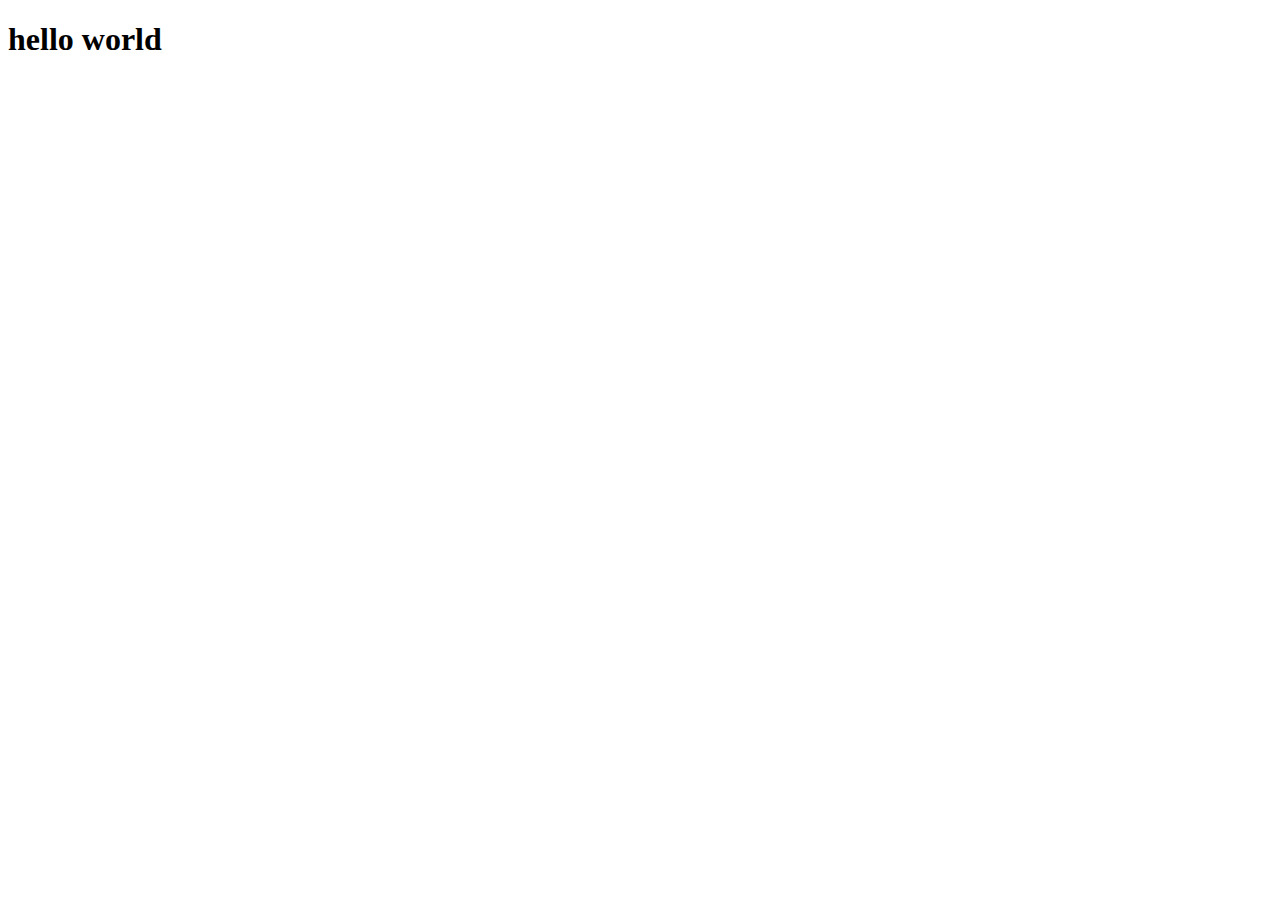
==== index 8.14.38 PM.html @ 75a4576a "added the text hello world to index.html" ====
<!DOCTYPE html>
<html lang="en">
  <head>
    <meta charset="UTF-8">
    <title>Fork Me! FCC: Test Suite Template</title>
    <link rel="stylesheet" href="css/style.css">
  </head>

  <body>
    <h1>hello world</h1>
    <script src="https://cdn.freecodecamp.org/testable-projects-fcc/v1/bundle.js"></script>

    <!--

    Hello Camper!

    For now, the test suite only works in Chrome!
    Please read the README below in the JS Editor before beginning.
    Feel free to delete this message once you have read it.
    Good luck and Happy Coding!

    - The freeCodeCamp Team

    -->
    <script  src="js/index.js"></script>
  </body>
</html>
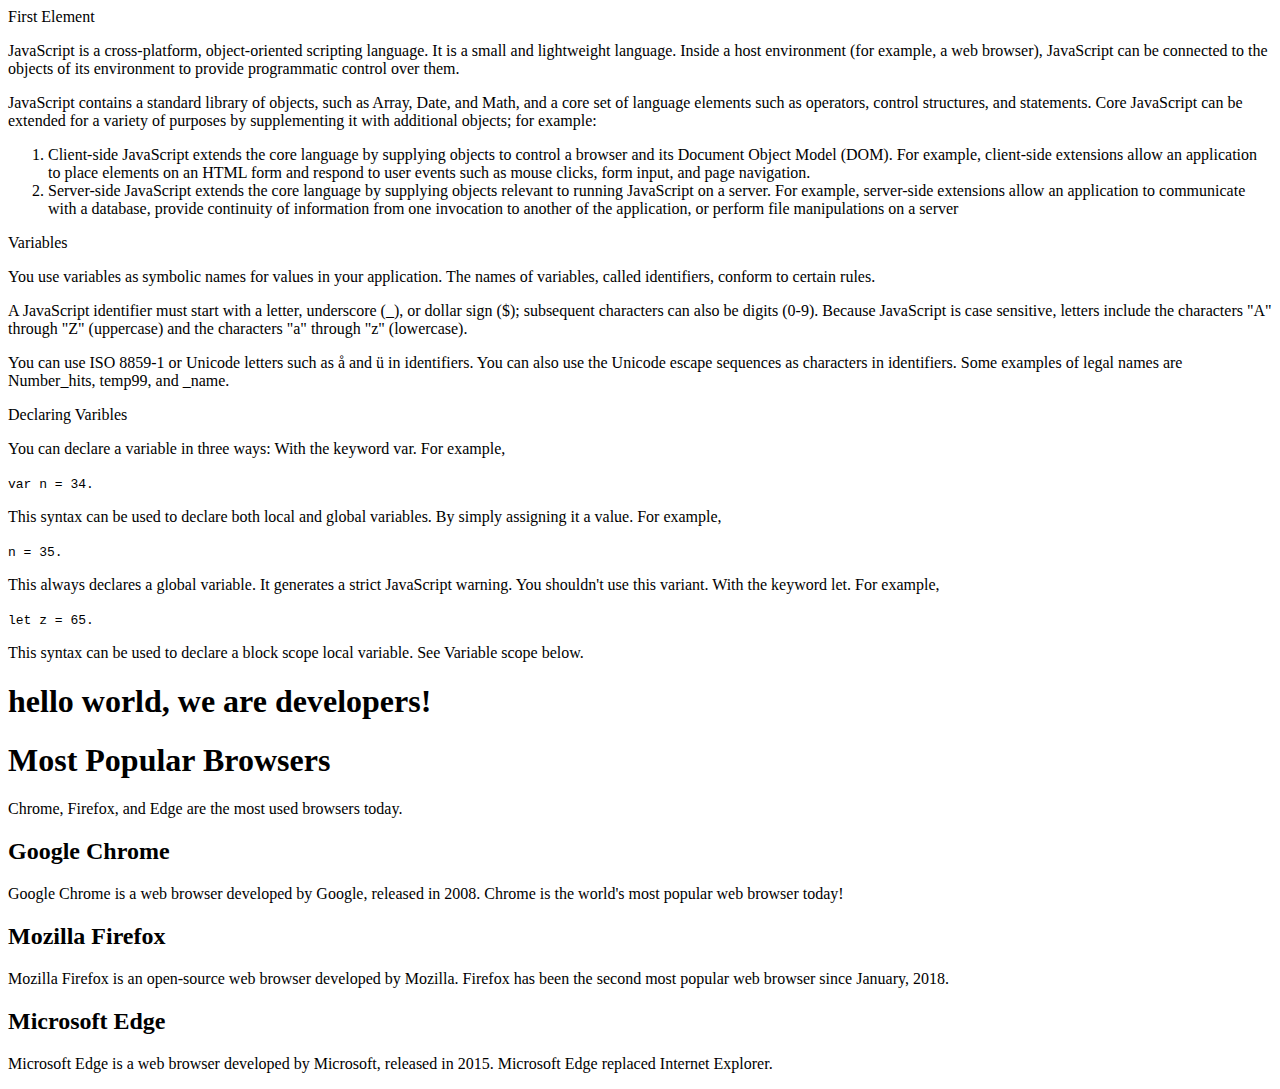
==== commit 2136436e: "added some sections to html.index" ====
--- a/index 8.14.38 PM.html
+++ b/index 8.14.38 PM.html
@@ -1,27 +1,95 @@
 <!DOCTYPE html>
 <html lang="en">
   <head>
+    <link href="https://cdn.jsdelivr.net/npm/bootstrap@5.1.3/dist/css/bootstrap.min.css" rel="stylesheet" integrity="sha384-1BmE4kWBq78iYhFldvKuhfTAU6auU8tT94WrHftjDbrCEXSU1oBoqyl2QvZ6jIW3" crossorigin="anonymous">
     <meta charset="UTF-8">
     <title>Fork Me! FCC: Test Suite Template</title>
     <link rel="stylesheet" href="css/style.css">
   </head>
 
   <body>
-    <h1>hello world</h1>
-    <script src="https://cdn.freecodecamp.org/testable-projects-fcc/v1/bundle.js"></script>
+    <div id="main-doc">
+      <section class="main-section">
+        <header>First Element</header>
+        <p>JavaScript is a cross-platform, object-oriented scripting language. It is a small and lightweight language. Inside a host environment (for example, a web browser), JavaScript can be connected to the objects of its environment to provide programmatic control over them.</p>
+        <p>JavaScript contains a standard library of objects, such as Array, Date, and Math, and a core set of language elements such as operators, control structures, and statements. Core JavaScript can be extended for a variety of purposes by supplementing it with additional objects; for example:</p>
+        <ol>
+          <li>Client-side JavaScript extends the core language by supplying objects to control a browser and its Document Object Model (DOM). For example, client-side extensions allow an application to place elements on an HTML form and respond to user events such as mouse clicks, form input, and page navigation.</li>
+          <li>Server-side JavaScript extends the core language by supplying objects relevant to running JavaScript on a server. For example, server-side extensions allow an application to communicate with a database, provide continuity of information from one invocation to another of the application, or perform file manipulations on a server</li>
+        </ol>
 
-    <!--
 
-    Hello Camper!
+      </section>
 
-    For now, the test suite only works in Chrome!
-    Please read the README below in the JS Editor before beginning.
-    Feel free to delete this message once you have read it.
-    Good luck and Happy Coding!
+    </div>
+    <div>
+      <section class="main-section" id="Variables">
+        <header>
+          Variables
+        </header>
+        <p>
+          You use variables as symbolic names for values in your application. The names of variables, called identifiers, conform to certain rules.
+        </p>
+        <p>
+          A JavaScript identifier must start with a letter, underscore (_), or dollar sign ($); subsequent characters can also be digits (0-9). Because JavaScript is case sensitive, letters include the characters "A" through "Z" (uppercase) and the characters "a" through "z" (lowercase).
+        </p>
+        <p>
+          You can use ISO 8859-1 or Unicode letters such as å and ü in identifiers. You can also use the Unicode escape sequences as characters in identifiers. Some examples of legal names are Number_hits, temp99, and _name.
+        </p>
+      </section>
+    </div>
+    <div>
+      <section class="main-section" id="Declaring_Variables">
+        <header>
+          Declaring Varibles
+        </header>
+        <p>
+          You can declare a variable in three ways:
+          With the keyword var. For example,
 
-    - The freeCodeCamp Team
+        </p>
+        <code>var n = 34.</code>
+        <p>
+          This syntax can be used to declare both local and global variables.
 
-    -->
+          By simply assigning it a value. For example,
+
+        </p>
+        <code>n = 35.</code>
+        <p>
+          This always declares a global variable. It generates a strict JavaScript warning. You shouldn't use this variant.
+
+          With the keyword let. For example,
+
+        </p>
+        <code> let z = 65.</code>
+        <p>
+          This syntax can be used to declare a block scope local variable. See Variable scope below.
+        </p>
+      </section>
+    </div>
+    <h1>hello world, we are developers!</h1>
+    <main>
+      <h1>Most Popular Browsers</h1>
+      <p>Chrome, Firefox, and Edge are the most used browsers today.</p>
+    
+      <article>
+        <h2>Google Chrome</h2>
+        <p>Google Chrome is a web browser developed by Google, released in 2008. Chrome is the world's most popular web browser today!</p>
+      </article>
+    
+      <article>
+        <h2>Mozilla Firefox</h2>
+        <p>Mozilla Firefox is an open-source web browser developed by Mozilla. Firefox has been the second most popular web browser since January, 2018.</p>
+      </article>
+    
+      <article>
+        <h2>Microsoft Edge</h2>
+        <p>Microsoft Edge is a web browser developed by Microsoft, released in 2015. Microsoft Edge replaced Internet Explorer.</p>
+      </article>
+    </main>
+    
+    <script src="https://cdn.freecodecamp.org/testable-projects-fcc/v1/bundle.js"></script>    
     <script  src="js/index.js"></script>
   </body>
 </html>
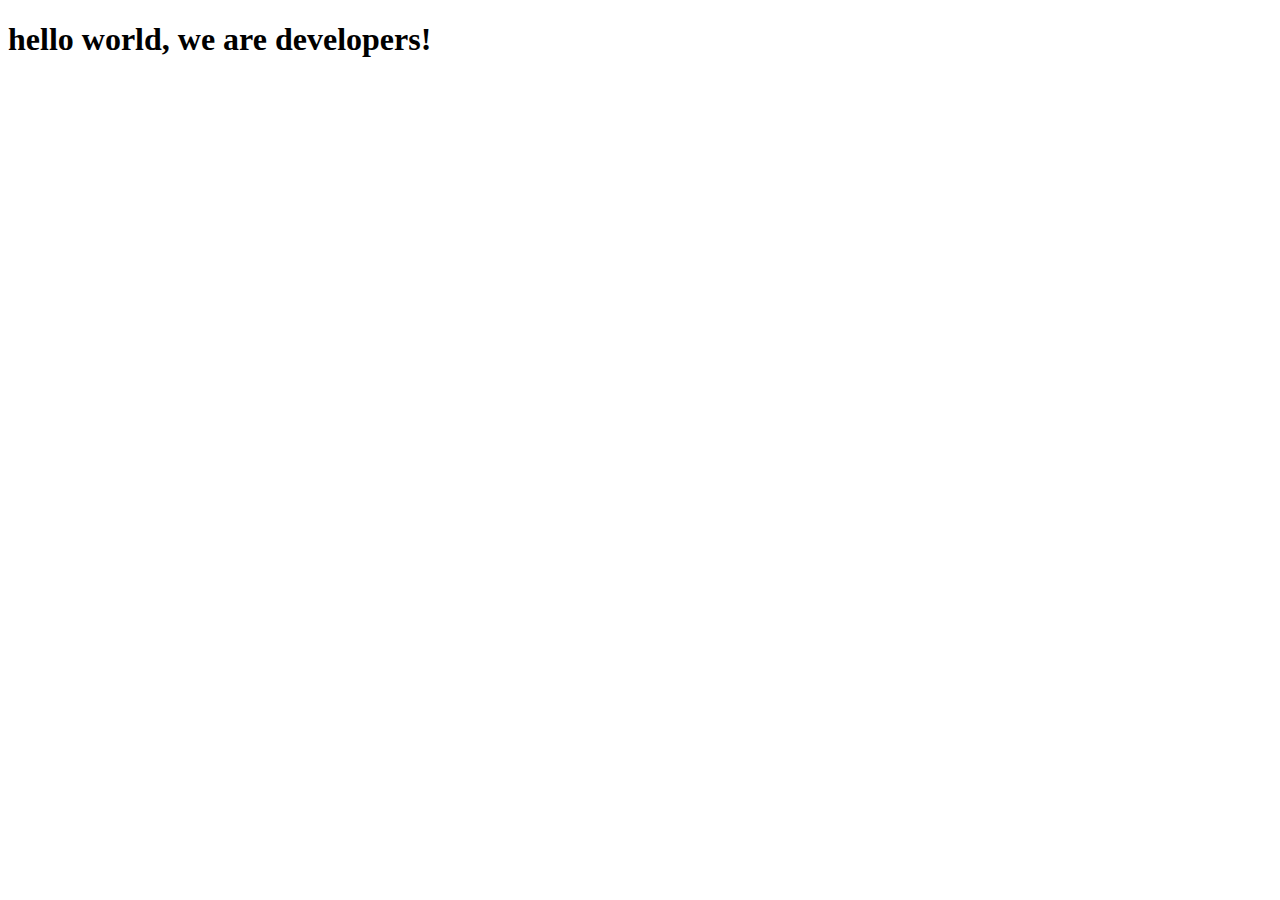
==== commit 0b3529d1: "Complete the first description" ====
--- a/index 8.14.38 PM.html
+++ b/index 8.14.38 PM.html
@@ -1,95 +1,27 @@
 <!DOCTYPE html>
 <html lang="en">
   <head>
-    <link href="https://cdn.jsdelivr.net/npm/bootstrap@5.1.3/dist/css/bootstrap.min.css" rel="stylesheet" integrity="sha384-1BmE4kWBq78iYhFldvKuhfTAU6auU8tT94WrHftjDbrCEXSU1oBoqyl2QvZ6jIW3" crossorigin="anonymous">
     <meta charset="UTF-8">
     <title>Fork Me! FCC: Test Suite Template</title>
     <link rel="stylesheet" href="css/style.css">
   </head>
 
   <body>
-    <div id="main-doc">
-      <section class="main-section">
-        <header>First Element</header>
-        <p>JavaScript is a cross-platform, object-oriented scripting language. It is a small and lightweight language. Inside a host environment (for example, a web browser), JavaScript can be connected to the objects of its environment to provide programmatic control over them.</p>
-        <p>JavaScript contains a standard library of objects, such as Array, Date, and Math, and a core set of language elements such as operators, control structures, and statements. Core JavaScript can be extended for a variety of purposes by supplementing it with additional objects; for example:</p>
-        <ol>
-          <li>Client-side JavaScript extends the core language by supplying objects to control a browser and its Document Object Model (DOM). For example, client-side extensions allow an application to place elements on an HTML form and respond to user events such as mouse clicks, form input, and page navigation.</li>
-          <li>Server-side JavaScript extends the core language by supplying objects relevant to running JavaScript on a server. For example, server-side extensions allow an application to communicate with a database, provide continuity of information from one invocation to another of the application, or perform file manipulations on a server</li>
-        </ol>
+    <h1>hello world, we are developers!</h1>
+    <script src="https://cdn.freecodecamp.org/testable-projects-fcc/v1/bundle.js"></script>
 
+    <!--
 
-      </section>
+    Hello Camper!
 
-    </div>
-    <div>
-      <section class="main-section" id="Variables">
-        <header>
-          Variables
-        </header>
-        <p>
-          You use variables as symbolic names for values in your application. The names of variables, called identifiers, conform to certain rules.
-        </p>
-        <p>
-          A JavaScript identifier must start with a letter, underscore (_), or dollar sign ($); subsequent characters can also be digits (0-9). Because JavaScript is case sensitive, letters include the characters "A" through "Z" (uppercase) and the characters "a" through "z" (lowercase).
-        </p>
-        <p>
-          You can use ISO 8859-1 or Unicode letters such as å and ü in identifiers. You can also use the Unicode escape sequences as characters in identifiers. Some examples of legal names are Number_hits, temp99, and _name.
-        </p>
-      </section>
-    </div>
-    <div>
-      <section class="main-section" id="Declaring_Variables">
-        <header>
-          Declaring Varibles
-        </header>
-        <p>
-          You can declare a variable in three ways:
-          With the keyword var. For example,
+    For now, the test suite only works in Chrome!
+    Please read the README below in the JS Editor before beginning.
+    Feel free to delete this message once you have read it.
+    Good luck and Happy Coding!
 
-        </p>
-        <code>var n = 34.</code>
-        <p>
-          This syntax can be used to declare both local and global variables.
+    - The freeCodeCamp Team
 
-          By simply assigning it a value. For example,
-
-        </p>
-        <code>n = 35.</code>
-        <p>
-          This always declares a global variable. It generates a strict JavaScript warning. You shouldn't use this variant.
-
-          With the keyword let. For example,
-
-        </p>
-        <code> let z = 65.</code>
-        <p>
-          This syntax can be used to declare a block scope local variable. See Variable scope below.
-        </p>
-      </section>
-    </div>
-    <h1>hello world, we are developers!</h1>
-    <main>
-      <h1>Most Popular Browsers</h1>
-      <p>Chrome, Firefox, and Edge are the most used browsers today.</p>
-    
-      <article>
-        <h2>Google Chrome</h2>
-        <p>Google Chrome is a web browser developed by Google, released in 2008. Chrome is the world's most popular web browser today!</p>
-      </article>
-    
-      <article>
-        <h2>Mozilla Firefox</h2>
-        <p>Mozilla Firefox is an open-source web browser developed by Mozilla. Firefox has been the second most popular web browser since January, 2018.</p>
-      </article>
-    
-      <article>
-        <h2>Microsoft Edge</h2>
-        <p>Microsoft Edge is a web browser developed by Microsoft, released in 2015. Microsoft Edge replaced Internet Explorer.</p>
-      </article>
-    </main>
-    
-    <script src="https://cdn.freecodecamp.org/testable-projects-fcc/v1/bundle.js"></script>    
+    -->
     <script  src="js/index.js"></script>
   </body>
 </html>
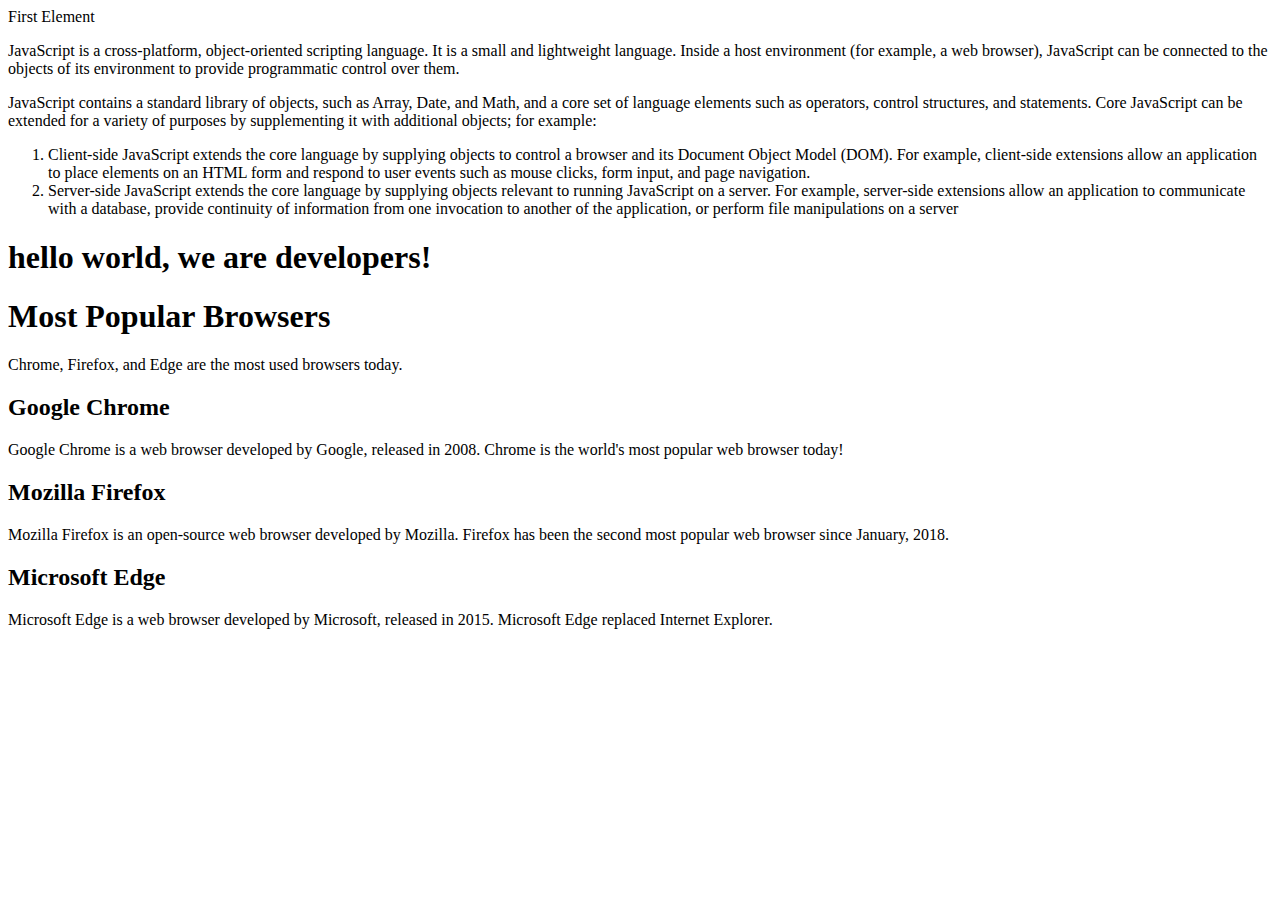
==== commit fe5bee67: "Create a main section and header  of first section" ====
--- a/index 8.14.38 PM.html
+++ b/index 8.14.38 PM.html
@@ -1,27 +1,49 @@
 <!DOCTYPE html>
 <html lang="en">
   <head>
+    <link href="https://cdn.jsdelivr.net/npm/bootstrap@5.1.3/dist/css/bootstrap.min.css" rel="stylesheet" integrity="sha384-1BmE4kWBq78iYhFldvKuhfTAU6auU8tT94WrHftjDbrCEXSU1oBoqyl2QvZ6jIW3" crossorigin="anonymous">
     <meta charset="UTF-8">
     <title>Fork Me! FCC: Test Suite Template</title>
     <link rel="stylesheet" href="css/style.css">
   </head>
 
   <body>
+    <div id="main-doc">
+      <section class="main-section">
+        <header>First Element</header>
+        <p>JavaScript is a cross-platform, object-oriented scripting language. It is a small and lightweight language. Inside a host environment (for example, a web browser), JavaScript can be connected to the objects of its environment to provide programmatic control over them.</p>
+        <p>JavaScript contains a standard library of objects, such as Array, Date, and Math, and a core set of language elements such as operators, control structures, and statements. Core JavaScript can be extended for a variety of purposes by supplementing it with additional objects; for example:</p>
+        <ol>
+          <li>Client-side JavaScript extends the core language by supplying objects to control a browser and its Document Object Model (DOM). For example, client-side extensions allow an application to place elements on an HTML form and respond to user events such as mouse clicks, form input, and page navigation.</li>
+          <li>Server-side JavaScript extends the core language by supplying objects relevant to running JavaScript on a server. For example, server-side extensions allow an application to communicate with a database, provide continuity of information from one invocation to another of the application, or perform file manipulations on a server</li>
+        </ol>
+
+
+      </section>
+
+    </div>
     <h1>hello world, we are developers!</h1>
-    <script src="https://cdn.freecodecamp.org/testable-projects-fcc/v1/bundle.js"></script>
-
-    <!--
-
-    Hello Camper!
-
-    For now, the test suite only works in Chrome!
-    Please read the README below in the JS Editor before beginning.
-    Feel free to delete this message once you have read it.
-    Good luck and Happy Coding!
-
-    - The freeCodeCamp Team
-
-    -->
+    <main>
+      <h1>Most Popular Browsers</h1>
+      <p>Chrome, Firefox, and Edge are the most used browsers today.</p>
+    
+      <article>
+        <h2>Google Chrome</h2>
+        <p>Google Chrome is a web browser developed by Google, released in 2008. Chrome is the world's most popular web browser today!</p>
+      </article>
+    
+      <article>
+        <h2>Mozilla Firefox</h2>
+        <p>Mozilla Firefox is an open-source web browser developed by Mozilla. Firefox has been the second most popular web browser since January, 2018.</p>
+      </article>
+    
+      <article>
+        <h2>Microsoft Edge</h2>
+        <p>Microsoft Edge is a web browser developed by Microsoft, released in 2015. Microsoft Edge replaced Internet Explorer.</p>
+      </article>
+    </main>
+    
+    <script src="https://cdn.freecodecamp.org/testable-projects-fcc/v1/bundle.js"></script>    
     <script  src="js/index.js"></script>
   </body>
 </html>
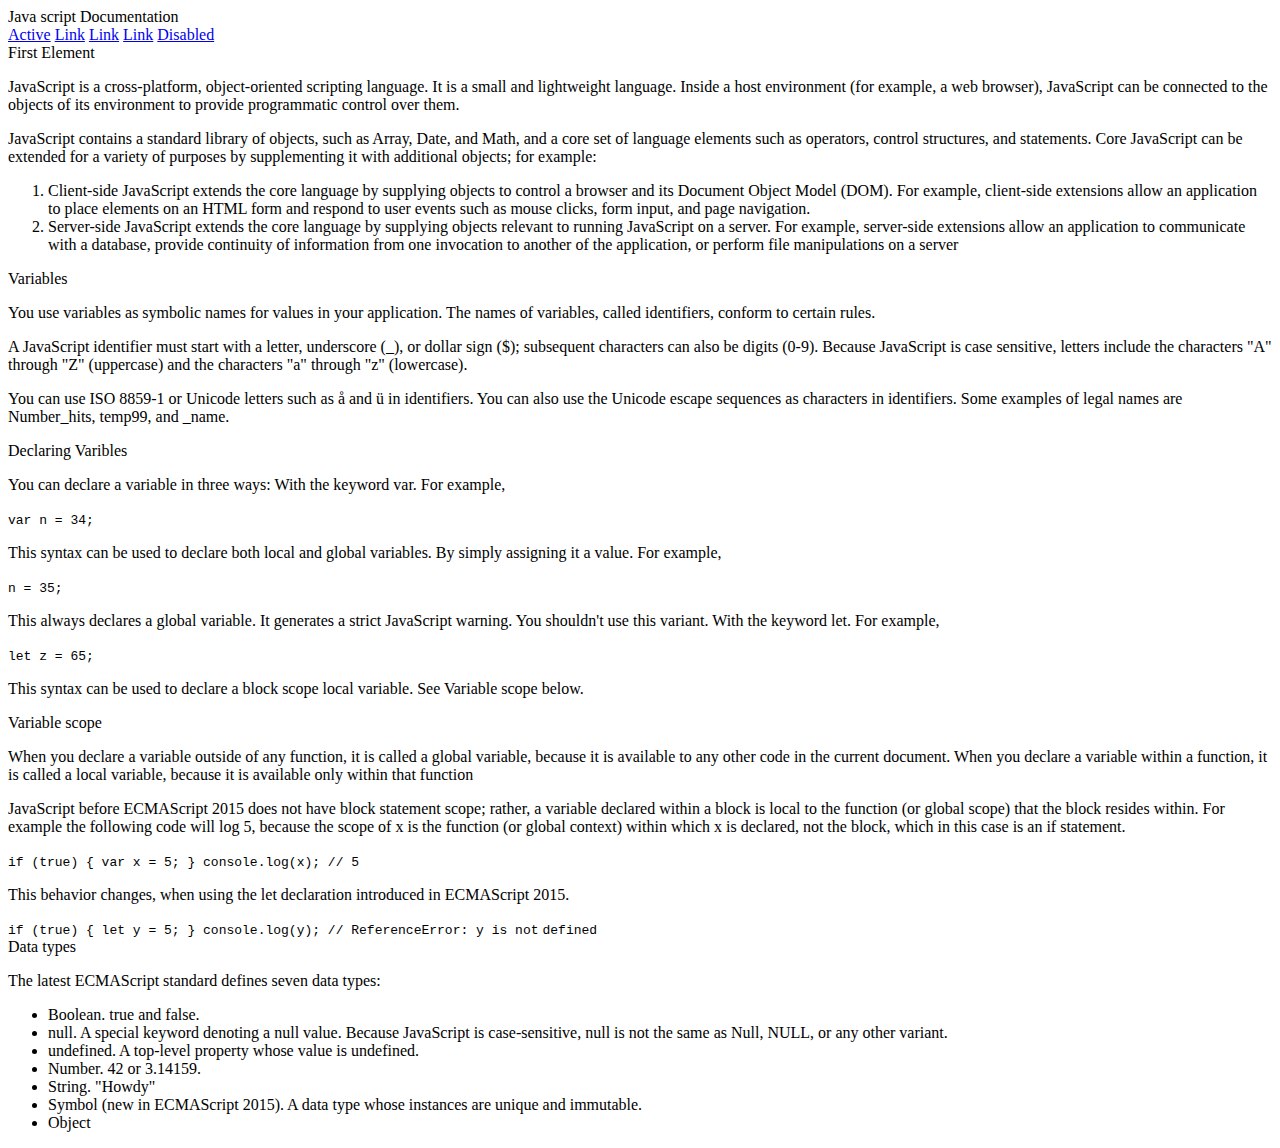
==== commit 964078b4: "added some modifications to index.html" ====
--- a/index 8.14.38 PM.html
+++ b/index 8.14.38 PM.html
@@ -8,8 +8,20 @@
   </head>
 
   <body>
+    <nav class="nav flex-column navbar-fixed-top" >
+      <header>Java script Documentation</header>
+      <a class="nav-link active" href="#Introductio">Active</a>
+      <a class="nav-link" href="#Variables">Link</a>
+      <a class="nav-link" href="#Declaring_Variables">Link</a>
+      <a class="nav-link" href="#Data_Types">Link</a>
+      <a class="nav-link " href="#Variables_Scope" tabindex="-1" aria-disabled="true">Disabled</a>
+
+
+    </nav>
+
+
     <div id="main-doc">
-      <section class="main-section">
+      <section class="main-section" id="Introduccion">
         <header>First Element</header>
         <p>JavaScript is a cross-platform, object-oriented scripting language. It is a small and lightweight language. Inside a host environment (for example, a web browser), JavaScript can be connected to the objects of its environment to provide programmatic control over them.</p>
         <p>JavaScript contains a standard library of objects, such as Array, Date, and Math, and a core set of language elements such as operators, control structures, and statements. Core JavaScript can be extended for a variety of purposes by supplementing it with additional objects; for example:</p>
@@ -17,31 +29,77 @@
           <li>Client-side JavaScript extends the core language by supplying objects to control a browser and its Document Object Model (DOM). For example, client-side extensions allow an application to place elements on an HTML form and respond to user events such as mouse clicks, form input, and page navigation.</li>
           <li>Server-side JavaScript extends the core language by supplying objects relevant to running JavaScript on a server. For example, server-side extensions allow an application to communicate with a database, provide continuity of information from one invocation to another of the application, or perform file manipulations on a server</li>
         </ol>
+      </section>
 
+      <section class="main-section" id="Variables">
+        <header>
+          Variables
+        </header>
+        <p>
+          You use variables as symbolic names for values in your application. The names of variables, called identifiers, conform to certain rules.
+        </p>
+        <p>
+          A JavaScript identifier must start with a letter, underscore (_), or dollar sign ($); subsequent characters can also be digits (0-9). Because JavaScript is case sensitive, letters include the characters "A" through "Z" (uppercase) and the characters "a" through "z" (lowercase).
+        </p>
+        <p>
+          You can use ISO 8859-1 or Unicode letters such as å and ü in identifiers. You can also use the Unicode escape sequences as characters in identifiers. Some examples of legal names are Number_hits, temp99, and _name.
+        </p>
+      </section>
 
+      <section class="main-section" id="Declaring_Variables">
+        <header>
+          Declaring Varibles
+        </header>
+        <p>
+          You can declare a variable in three ways:
+          With the keyword var. For example,
+
+        </p>
+        <code>var n = 34;</code>
+        <p>
+          This syntax can be used to declare both local and global variables.
+
+          By simply assigning it a value. For example,
+
+        </p>
+        <code>n = 35;</code>
+        <p>
+          This always declares a global variable. It generates a strict JavaScript warning. You shouldn't use this variant.
+
+          With the keyword let. For example,
+
+        </p>
+        <code> let z = 65;</code>
+        <p>
+          This syntax can be used to declare a block scope local variable. See Variable scope below.
+        </p>
+      </section>
+
+      <section class="main-section" id="Variable_scope">
+        <header>Variable scope</header>
+        <p>When you declare a variable outside of any function, it is called a global variable, because it is available to any other code in the current document. When you declare a variable within a function, it is called a local variable, because it is available only within that function</p>
+        <p>JavaScript before ECMAScript 2015 does not have block statement scope; rather, a variable declared within a block is local to the function (or global scope) that the block resides within. For example the following code will log 5, because the scope of x is the function (or global context) within which x is declared, not the block, which in this case is an if statement.</p>
+        <code>if (true) { var x = 5; } console.log(x); // 5</code>
+        <p>This behavior changes, when using the let declaration introduced in ECMAScript 2015.</p>
+        <code>if (true) { let y = 5; } console.log(y); // ReferenceError: y is not</code>
+        <code>defined</code>
+      </section>
+
+      <section class="main-section" id="Data_types">
+        <header>Data types</header>
+        <p>The latest ECMAScript standard defines seven data types:</p>
+        <ul>
+          <li>Boolean. true and false.</li>
+          <li>null. A special keyword denoting a null value. Because JavaScript is case-sensitive, null is not the same as Null, NULL, or any other variant.</li>
+          <li>undefined. A top-level property whose value is undefined.</li>
+          <li>Number. 42 or 3.14159.</li>
+          <li>String. "Howdy"</li>
+          <li>Symbol (new in ECMAScript 2015). A data type whose instances are unique and immutable.</li>
+          <li>Object</li>
+        </ul>
       </section>
 
     </div>
-    <h1>hello world, we are developers!</h1>
-    <main>
-      <h1>Most Popular Browsers</h1>
-      <p>Chrome, Firefox, and Edge are the most used browsers today.</p>
-    
-      <article>
-        <h2>Google Chrome</h2>
-        <p>Google Chrome is a web browser developed by Google, released in 2008. Chrome is the world's most popular web browser today!</p>
-      </article>
-    
-      <article>
-        <h2>Mozilla Firefox</h2>
-        <p>Mozilla Firefox is an open-source web browser developed by Mozilla. Firefox has been the second most popular web browser since January, 2018.</p>
-      </article>
-    
-      <article>
-        <h2>Microsoft Edge</h2>
-        <p>Microsoft Edge is a web browser developed by Microsoft, released in 2015. Microsoft Edge replaced Internet Explorer.</p>
-      </article>
-    </main>
     
     <script src="https://cdn.freecodecamp.org/testable-projects-fcc/v1/bundle.js"></script>    
     <script  src="js/index.js"></script>
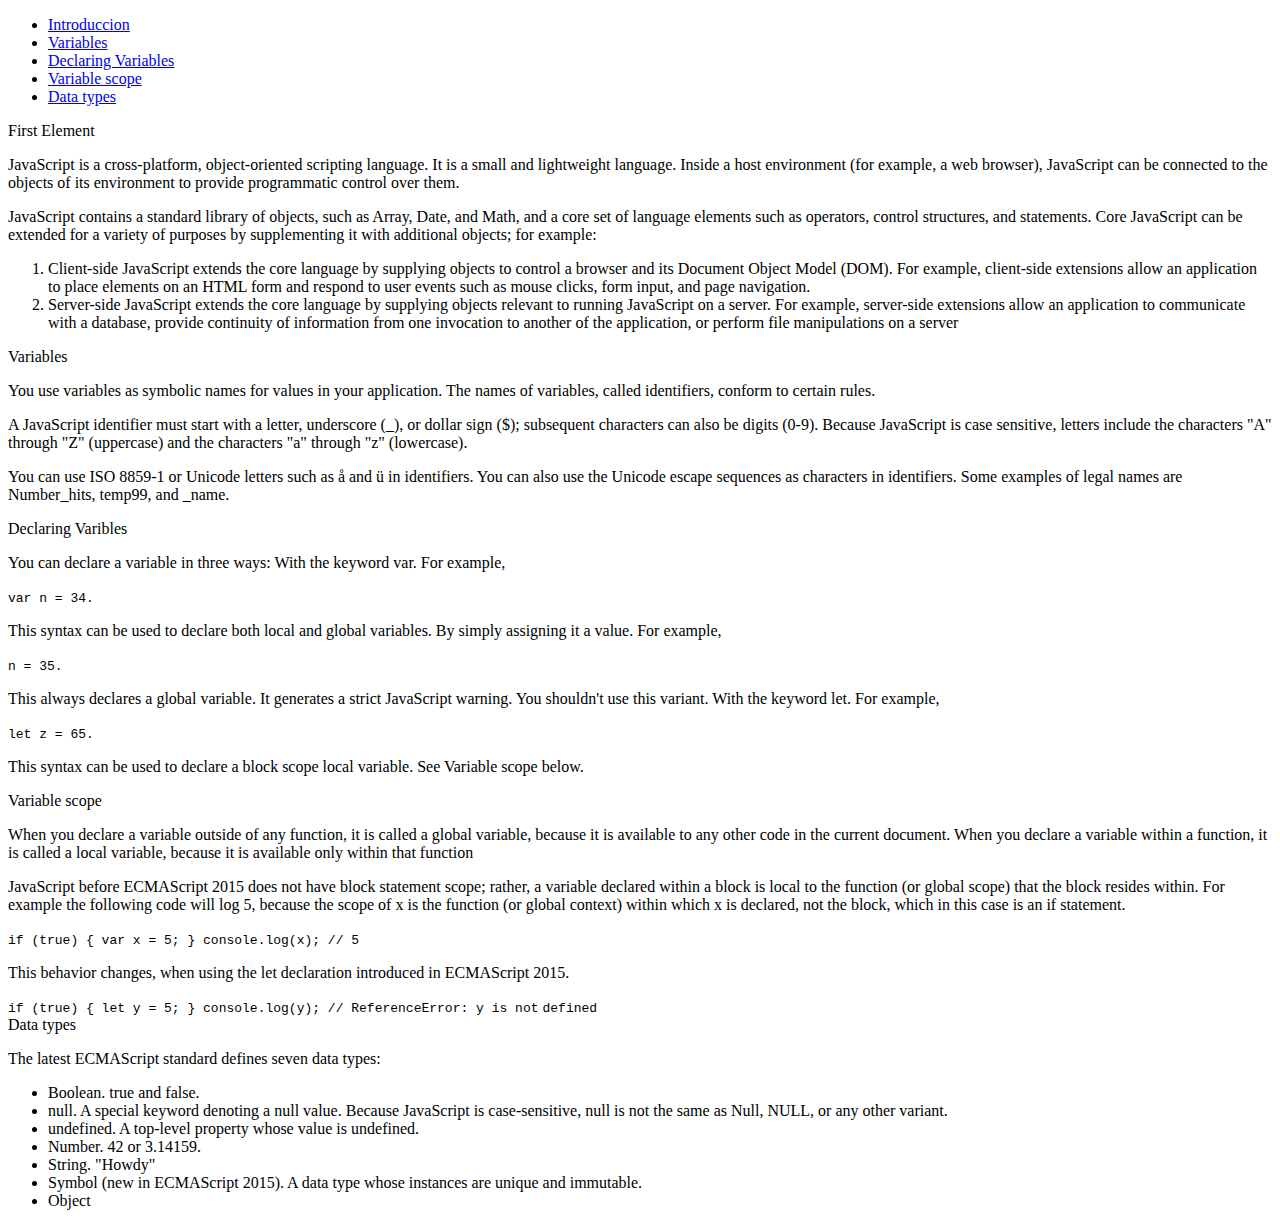
==== commit f154fc4c: "Complete section, user stories 1 to 8 and added navbar" ====
--- a/index 8.14.38 PM.html
+++ b/index 8.14.38 PM.html
@@ -8,17 +8,23 @@
   </head>
 
   <body>
-    <nav class="nav flex-column navbar-fixed-top" >
-      <header>Java script Documentation</header>
-      <a class="nav-link active" href="#Introductio">Active</a>
-      <a class="nav-link" href="#Variables">Link</a>
-      <a class="nav-link" href="#Declaring_Variables">Link</a>
-      <a class="nav-link" href="#Data_Types">Link</a>
-      <a class="nav-link " href="#Variables_Scope" tabindex="-1" aria-disabled="true">Disabled</a>
-
-
-    </nav>
-
+    <ul class="nav flex-column">
+      <li class="nav-item">
+        <a class="nav-link active" href="#Introduccion">Introduccion</a>
+      </li>
+      <li class="nav-item">
+        <a class="nav-link" href="#Variables">Variables</a>
+      </li>
+      <li class="nav-item">
+        <a class="nav-link" href="#Declaring_Variables">Declaring Variables</a>
+      </li>
+      <li class="nav-item">
+        <a class="nav-link" href="#Variable_scope">Variable scope</a>
+      </li>
+      <li class="nav-item">
+        <a class="nav-link" href="#Data_types">Data types</a>
+      </li>
+    </ul>
 
     <div id="main-doc">
       <section class="main-section" id="Introduccion">
@@ -55,21 +61,21 @@
           With the keyword var. For example,
 
         </p>
-        <code>var n = 34;</code>
+        <code>var n = 34.</code>
         <p>
           This syntax can be used to declare both local and global variables.
 
           By simply assigning it a value. For example,
 
         </p>
-        <code>n = 35;</code>
+        <code>n = 35.</code>
         <p>
           This always declares a global variable. It generates a strict JavaScript warning. You shouldn't use this variant.
 
           With the keyword let. For example,
 
         </p>
-        <code> let z = 65;</code>
+        <code> let z = 65.</code>
         <p>
           This syntax can be used to declare a block scope local variable. See Variable scope below.
         </p>
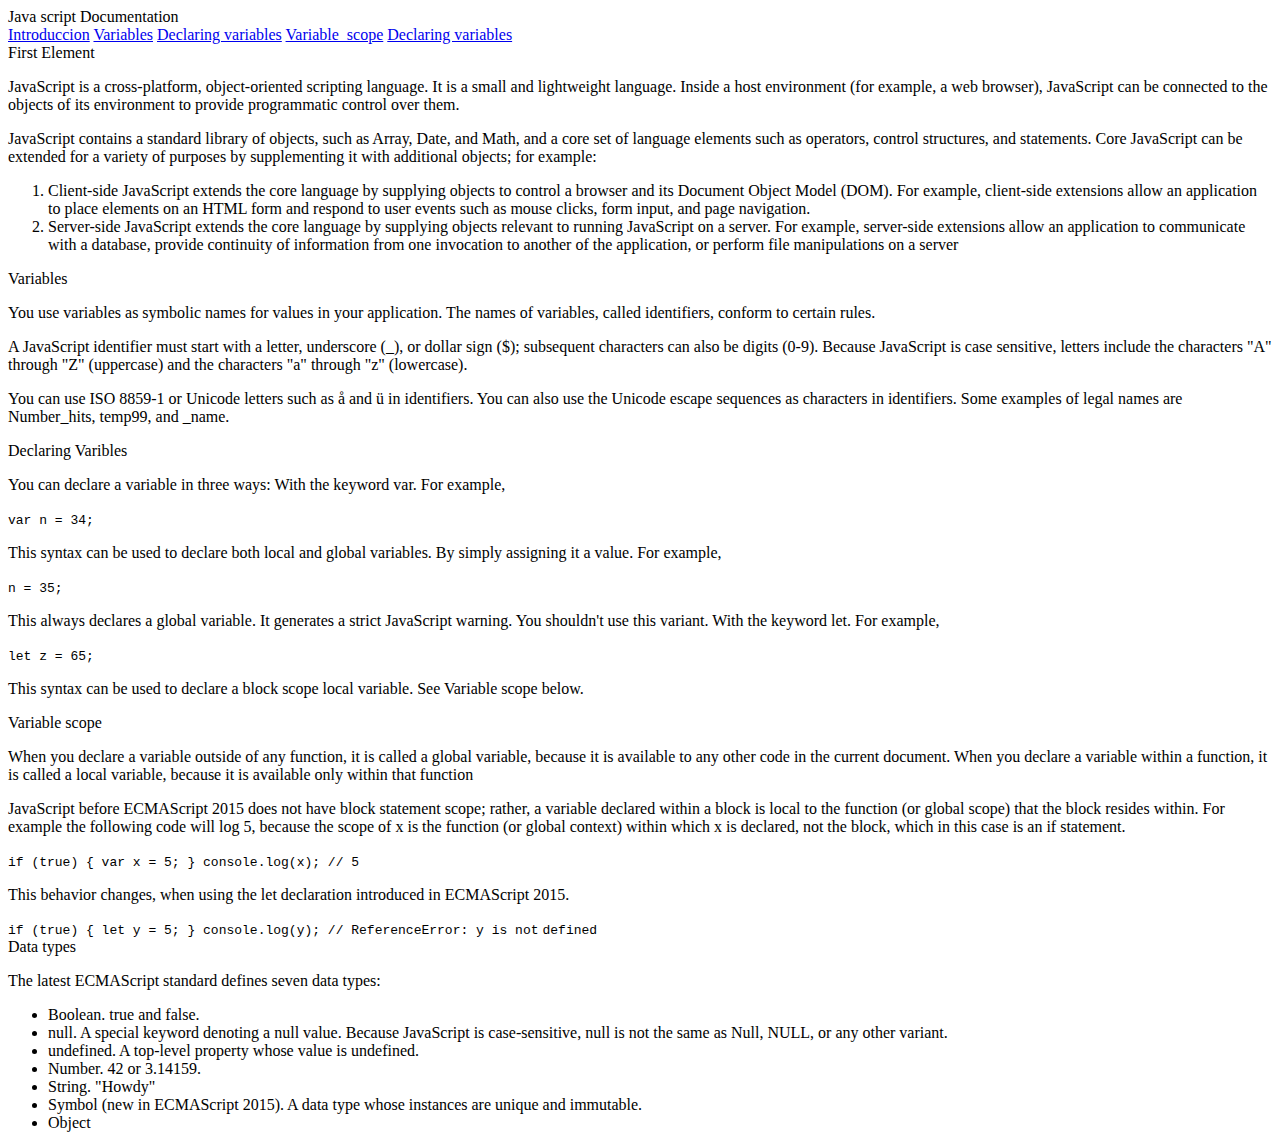
==== commit 816faad8: "fixed navbar and added media query element" ====
--- a/index 8.14.38 PM.html
+++ b/index 8.14.38 PM.html
@@ -4,27 +4,21 @@
     <link href="https://cdn.jsdelivr.net/npm/bootstrap@5.1.3/dist/css/bootstrap.min.css" rel="stylesheet" integrity="sha384-1BmE4kWBq78iYhFldvKuhfTAU6auU8tT94WrHftjDbrCEXSU1oBoqyl2QvZ6jIW3" crossorigin="anonymous">
     <meta charset="UTF-8">
     <title>Fork Me! FCC: Test Suite Template</title>
-    <link rel="stylesheet" href="css/style.css">
+    <link rel="stylesheet" media="(max-width: 800px)" href="css copy/style.css">
+
   </head>
 
   <body>
-    <ul class="nav flex-column">
-      <li class="nav-item">
-        <a class="nav-link active" href="#Introduccion">Introduccion</a>
-      </li>
-      <li class="nav-item">
-        <a class="nav-link" href="#Variables">Variables</a>
-      </li>
-      <li class="nav-item">
-        <a class="nav-link" href="#Declaring_Variables">Declaring Variables</a>
-      </li>
-      <li class="nav-item">
-        <a class="nav-link" href="#Variable_scope">Variable scope</a>
-      </li>
-      <li class="nav-item">
-        <a class="nav-link" href="#Data_types">Data types</a>
-      </li>
-    </ul>
+    <nav class="nav flex-column navbar-fixed-top navbar-fixed-left">
+      <header>Java script Documentation</header>
+      <a class="nav-link active" href="#Introduction">Introduccion</a>
+      <a class="nav-link active" href="#Variables">Variables</a>
+      <a class="nav-link active" href="#Declaring_Variables">Declaring variables</a>
+      <a class="nav-link active" href="#Variable_scope">Variable_scope</a>
+      <a class="nav-link active" href="#Data_types">Declaring variables</a>
+
+    </nav>
+
 
     <div id="main-doc">
       <section class="main-section" id="Introduccion">
@@ -61,21 +55,21 @@
           With the keyword var. For example,
 
         </p>
-        <code>var n = 34.</code>
+        <code>var n = 34;</code>
         <p>
           This syntax can be used to declare both local and global variables.
 
           By simply assigning it a value. For example,
 
         </p>
-        <code>n = 35.</code>
+        <code>n = 35;</code>
         <p>
           This always declares a global variable. It generates a strict JavaScript warning. You shouldn't use this variant.
 
           With the keyword let. For example,
 
         </p>
-        <code> let z = 65.</code>
+        <code> let z = 65;</code>
         <p>
           This syntax can be used to declare a block scope local variable. See Variable scope below.
         </p>
--- a/css copy/style.css
+++ b/css copy/style.css
@@ -0,0 +1,5 @@
+@media (max-width: 600px) {
+    .facet_sidebar {
+      display: none;
+    } 
+}
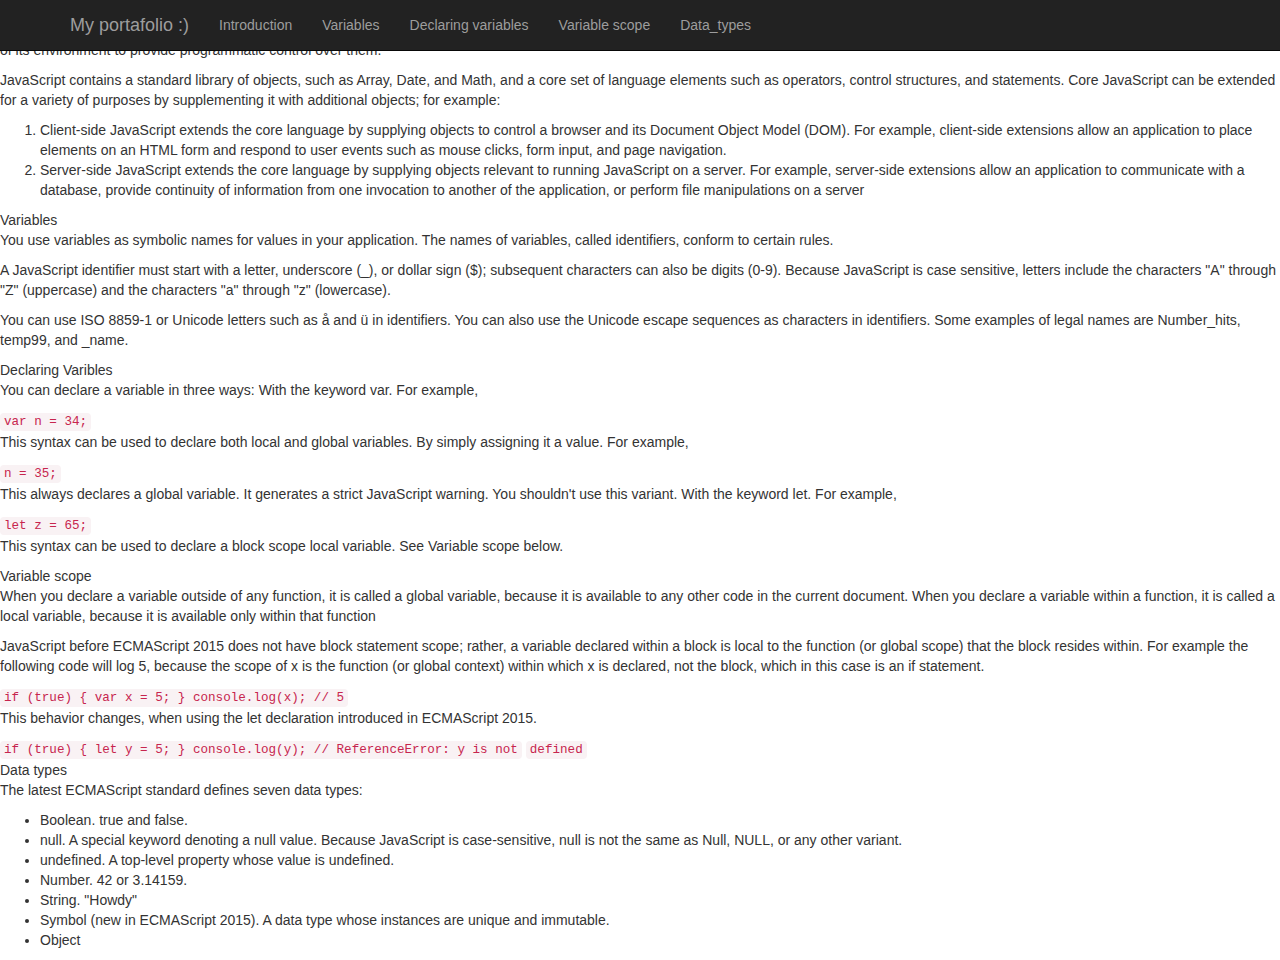
==== commit bf3f0fa0: "change a new navbar" ====
--- a/index 8.14.38 PM.html
+++ b/index 8.14.38 PM.html
@@ -1,7 +1,7 @@
 <!DOCTYPE html>
 <html lang="en">
   <head>
-    <link href="https://cdn.jsdelivr.net/npm/bootstrap@5.1.3/dist/css/bootstrap.min.css" rel="stylesheet" integrity="sha384-1BmE4kWBq78iYhFldvKuhfTAU6auU8tT94WrHftjDbrCEXSU1oBoqyl2QvZ6jIW3" crossorigin="anonymous">
+    <link rel="stylesheet" href="https://maxcdn.bootstrapcdn.com/bootstrap/3.3.7/css/bootstrap.min.css">
     <meta charset="UTF-8">
     <title>Fork Me! FCC: Test Suite Template</title>
     <link rel="stylesheet" media="(max-width: 800px)" href="css copy/style.css">
@@ -17,6 +17,28 @@
       <a class="nav-link active" href="#Variable_scope">Variable_scope</a>
       <a class="nav-link active" href="#Data_types">Declaring variables</a>
 
+    </nav>
+
+    <nav class="navbar navbar-inverse navbar-fixed-top" role="navigation">
+      <div class="container">
+        <!-- Logo and responsive toggle -->
+        <div class="navbar-header">
+          <a id="profile-link" class="navbar-brand" href="https://github.com/Leonardodcv?tab=repositories"
+            target="_blank">
+            My portafolio :)
+          </a>
+        </div>
+        <!-- Navbar links -->
+        <div class="collapse navbar-collapse" id="navbar">
+          <ul class="nav navbar-nav">
+            <li><a href="#Introduction">Introduction</a></li>
+            <li><a href="#Variables">Variables</a></li>
+            <li><a href="#Declaring_Variables">Declaring variables</a></li>
+            <li><a href="#Variable_scope">Variable scope</a></li>
+            <li><a href="#Data_types">Data_types</a></li>
+          </ul>
+        </div>
+      </div>
     </nav>
 
 
